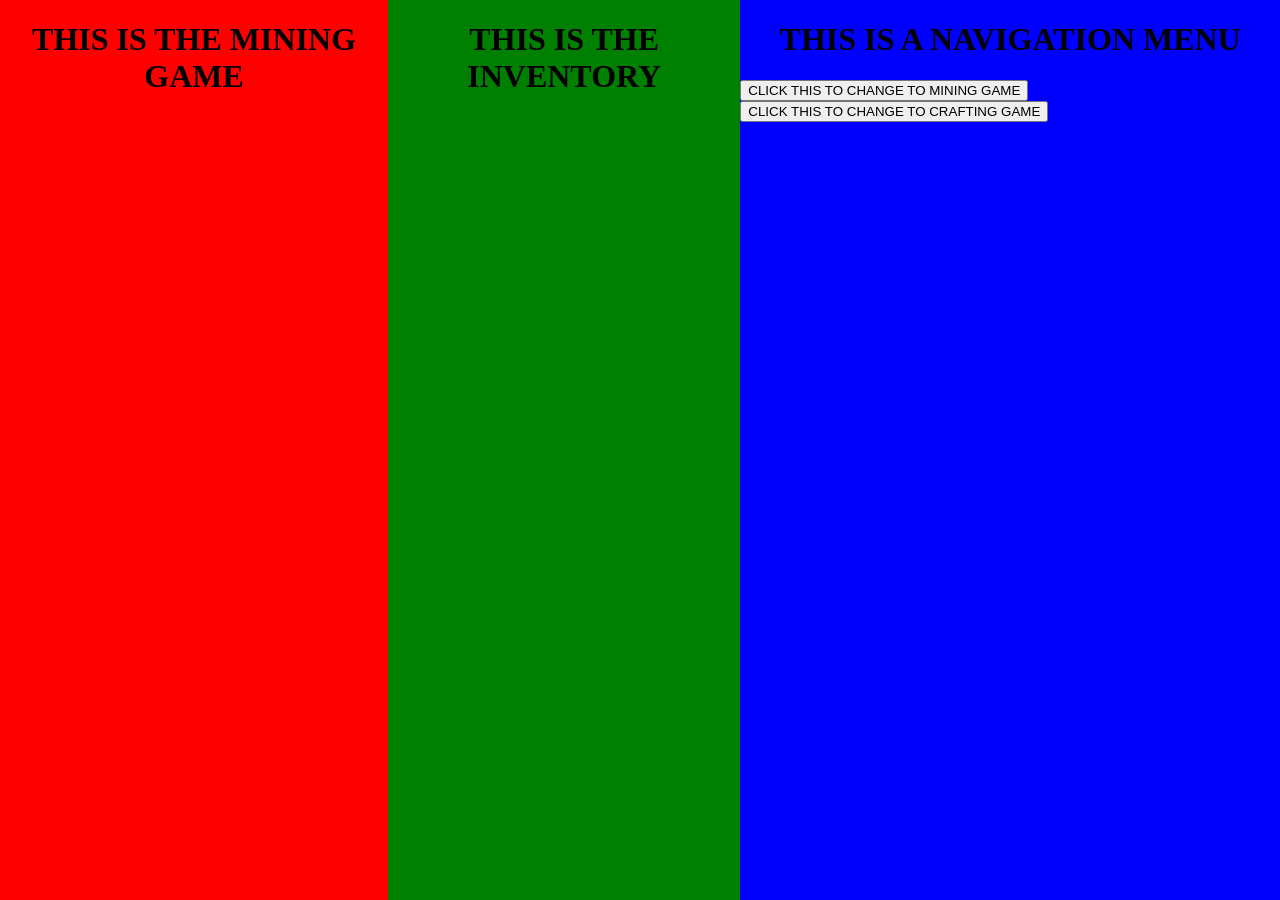
==== koboldsim.html @ 05f88c2d "yeah we kobold simulating" ====
<!doctype html>
<html lang="en">
  <head>
    <meta charset="UTF-8" />
    <meta name="viewport" content="width=device-width, initial-scale=1.0" />
    <title>Kobold Simulator</title>
    <link rel="stylesheet" href="style.css" />
  </head>
  <body>
    <div class="main">
      <div class="leftMenu">
        <div id="miningGame">
          <h1>THIS IS THE MINING GAME</h1>
        </div>
        <div id="craftingGame">
          <h1>THIS IS THE CRAFTING GAME</h1>
        </div>
      </div>
      <div class="middleMenu">
        <div id="inventory">
          <h1>THIS IS THE INVENTORY</h1>
        </div>
      </div>
      <div class="rightMenu">
        <div id="navigationMenu">
          <h1>THIS IS A NAVIGATION MENU</h1>
          <button id="miningGamePointer" onclick="makeActiveMenu(miningGame)">
            CLICK THIS TO CHANGE TO MINING GAME
          </button>
          <button
            id="craftingGamePointer"
            onclick="makeActiveMenu(craftingGame)"
          >
            CLICK THIS TO CHANGE TO CRAFTING GAME
          </button>
        </div>
      </div>
    </div>
    <script src="script.js"></script>
  </body>
</html>
---- style.css ----
h1 {
    text-align: center;
}

p {
    text-align: center;
}
.nameSelectBox {
    height: 60px;
    display: flex;
    align-items: center;
    width: 100%;
    justify-content: center;
}

.day1 {
    display: flex;
    flex-direction: column;
    align-items: center;
    width: 100%;
    justify-content: center;
}

.dayOneText {
    display: flex;
    flex-direction: column;
    justify-content: center;
    width: 100%;
}
.red {
    color: red
}

.main {
    position: absolute;
    width: 100%;
    height: 100%;
    top: 0px;
    left: 0px;
    right: 0px;
    bottom: 0px;
    transform-origin: 0 0;
    display: flex;
    background: red;
    justify-content: center;
}

.leftMenu {
    position: relative;
    background: red;
    display: block;
    justify-content: center;
    overflow: clip;
    flex-grow: 5;
}
.middleMenu {
    position: relative;
    background: green;
    display: block;
    justify-content: center;

    flex-grow: 3;
}
.rightMenu {
    position: relative;
    background: blue;
    display: block;
    justify-content: center;

    flex-grow: 2;
}

#craftingGame {
    display: none;
}
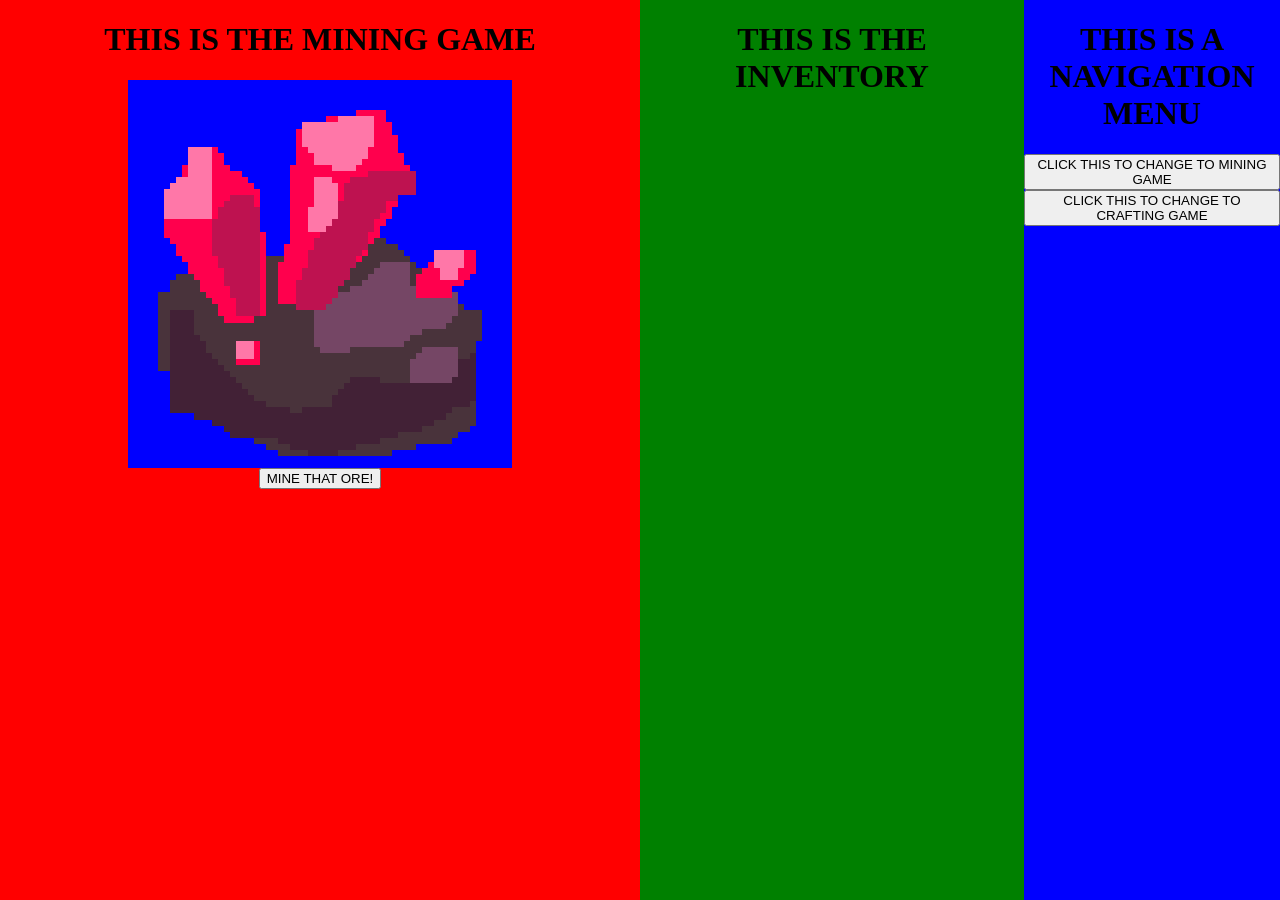
==== commit a6312f3c: "ore" ====
--- a/koboldsim.html
+++ b/koboldsim.html
@@ -9,8 +9,12 @@
   <body>
     <div class="main">
       <div class="leftMenu">
-        <div id="miningGame">
+        <div class="menuItem" id="miningGame">
           <h1>THIS IS THE MINING GAME</h1>
+          <div class="currentOre" id="ore">
+            <img src="/assets/images/ruby.png" />
+          </div>
+          <button id="miningButton">MINE THAT ORE!</button>
         </div>
         <div id="craftingGame">
           <h1>THIS IS THE CRAFTING GAME</h1>
--- a/style.css
+++ b/style.css
@@ -48,10 +48,10 @@
 .leftMenu {
     position: relative;
     background: red;
-    display: block;
+    display: flex;
     justify-content: center;
     overflow: clip;
-    flex-grow: 5;
+    flex: 5;
 }
 .middleMenu {
     position: relative;
@@ -59,7 +59,7 @@
     display: block;
     justify-content: center;
 
-    flex-grow: 3;
+    flex: 3;
 }
 .rightMenu {
     position: relative;
@@ -67,9 +67,26 @@
     display: block;
     justify-content: center;
 
-    flex-grow: 2;
+    flex: 2;
 }
 
 #craftingGame {
     display: none;
-}+}
+
+.menuItem {
+    width: 100%;
+    display: flex;
+    flex-direction: column;
+    align-items: center;
+    .currentOre {
+        width: 60%;
+        aspect-ratio: 1 / 1;
+        background: blue;
+        img {
+            image-rendering: pixelated;
+            width: 100%;
+            height: 100%;   
+        }
+    }
+}
